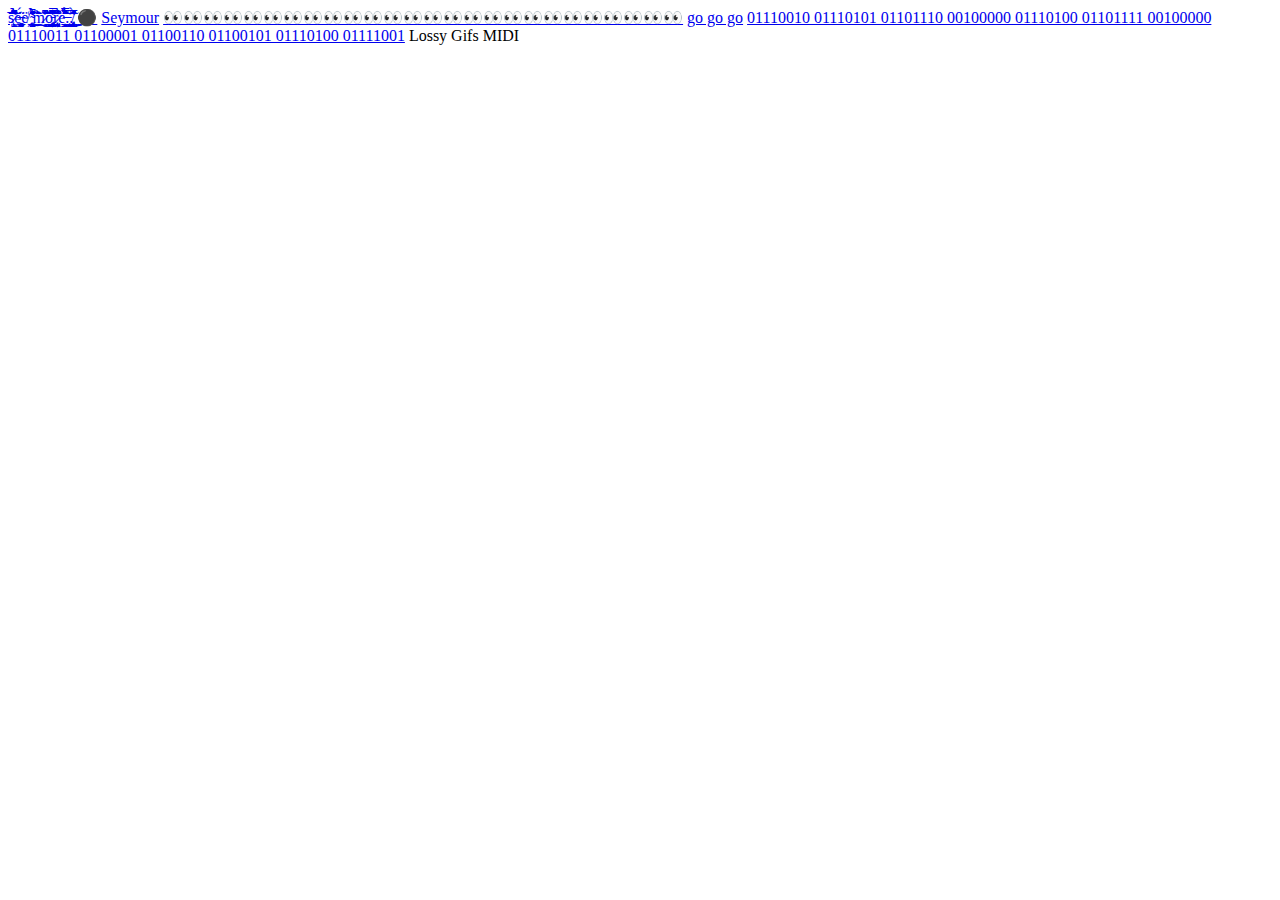
==== deep.html @ 61b19025 "Initial commit" ====
<!DOCTYPE html>
<html lang="en">
<head>
    <meta charset="UTF-8">
    <meta name="viewport" content="width=device-width, initial-scale=1.0">
    <title>: |</title>
</head>
<body>
    <a href="./the_maze/3.html">s̷̨̛̻͕̺̽̈́͌̅̋̉̓̃̄̉̎͆́͘̕͝͝͝ȩ̶̧̩͙̲̯̱̱̻̥̹͖̻͍̝̟̬̜͚̯͉͓̱̗̮̈́ͅͅë̸͕͑ ̴̨̧̛̺̗̰̝͓̲͚͙̲͔͊͐̽̇̌͑̄̆͐̄͊̐͛̉͗͊͑̚͜͠ͅm̷͙̱͈͗̄̐̀̈̂̀̎̃͆̐͂̊͜ọ̵̡̨̱͕̠̠̬̳̜̰̪͓͈͈̣͔͓̥̦̱̰̜̪͎̪̗̰̊̈́̀̅͗̃̃̎̇̎́͌̓̓̈́̊͊̿̑̽̀͛͆̈̒̕͝r̷̨͕͕̣͍̤̰̝̖̦͔͕͓̩͔͔̭̲̅̽̾͌̉́̊̀̂̐͂ͅͅͅȅ̵̝̳̬͈͎̼̟̇̉̈́̂͐̈̒̃͛́̔̈̎̋̔̾̉̏̇͌̾̂̿̊͜͝͝ͅ.̵̜͈̜̼̻̊͘.̸̡̨̢̧̛̩̺̘̲̲̖̹͇̟̻͂͐̊̒̀̅̂̐̃̕͜ͅ</a>
    <a href="void.html">⚫</a>
    <a href="./the_maze/1.html">Seymour</a>
    <a href="./the_maze/5.html">👀👀👀👀👀👀👀👀👀👀👀👀👀👀👀👀👀👀👀👀👀👀👀👀👀👀</a>
    <a href="./the_maze/2.html">go go go</a>
    <a href="./the_maze/4.html">01110010 01110101 01101110 00100000 01110100 01101111 00100000 01110011 01100001 01100110 01100101 01110100 01111001</a>
    Lossy Gifs
    MIDI
</body>
</html>
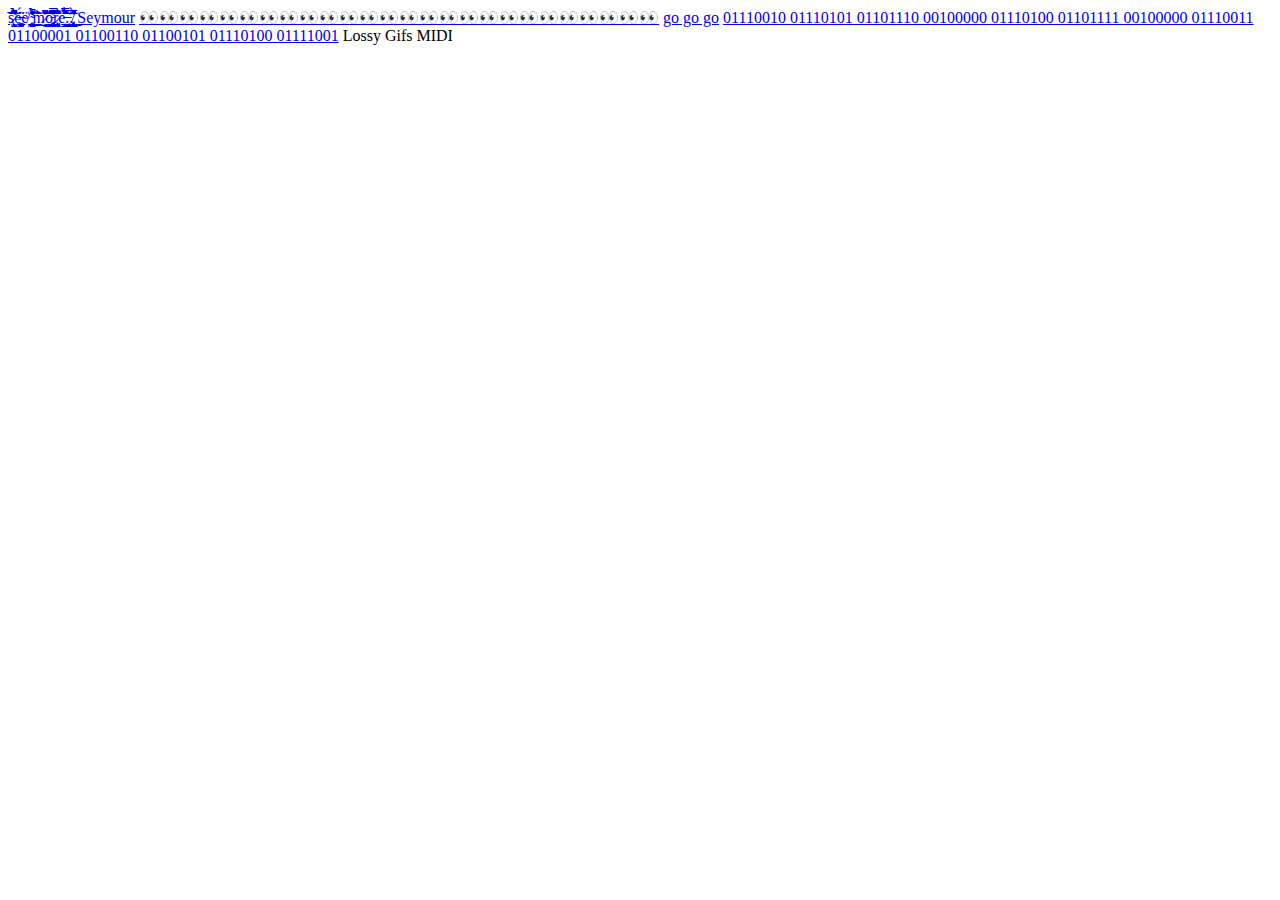
==== commit 8bd663f1: "Puts basic white noise modulator on void page" ====
--- a/deep.html
+++ b/deep.html
@@ -6,8 +6,7 @@
     <title>: |</title>
 </head>
 <body>
-    <a href="./the_maze/3.html">s̷̨̛̻͕̺̽̈́͌̅̋̉̓̃̄̉̎͆́͘̕͝͝͝ȩ̶̧̩͙̲̯̱̱̻̥̹͖̻͍̝̟̬̜͚̯͉͓̱̗̮̈́ͅͅë̸͕͑ ̴̨̧̛̺̗̰̝͓̲͚͙̲͔͊͐̽̇̌͑̄̆͐̄͊̐͛̉͗͊͑̚͜͠ͅm̷͙̱͈͗̄̐̀̈̂̀̎̃͆̐͂̊͜ọ̵̡̨̱͕̠̠̬̳̜̰̪͓͈͈̣͔͓̥̦̱̰̜̪͎̪̗̰̊̈́̀̅͗̃̃̎̇̎́͌̓̓̈́̊͊̿̑̽̀͛͆̈̒̕͝r̷̨͕͕̣͍̤̰̝̖̦͔͕͓̩͔͔̭̲̅̽̾͌̉́̊̀̂̐͂ͅͅͅȅ̵̝̳̬͈͎̼̟̇̉̈́̂͐̈̒̃͛́̔̈̎̋̔̾̉̏̇͌̾̂̿̊͜͝͝ͅ.̵̜͈̜̼̻̊͘.̸̡̨̢̧̛̩̺̘̲̲̖̹͇̟̻͂͐̊̒̀̅̂̐̃̕͜ͅ</a>
-    <a href="void.html">⚫</a>
+    <a href="./the_maze/void.html">s̷̨̛̻͕̺̽̈́͌̅̋̉̓̃̄̉̎͆́͘̕͝͝͝ȩ̶̧̩͙̲̯̱̱̻̥̹͖̻͍̝̟̬̜͚̯͉͓̱̗̮̈́ͅͅë̸͕͑ ̴̨̧̛̺̗̰̝͓̲͚͙̲͔͊͐̽̇̌͑̄̆͐̄͊̐͛̉͗͊͑̚͜͠ͅm̷͙̱͈͗̄̐̀̈̂̀̎̃͆̐͂̊͜ọ̵̡̨̱͕̠̠̬̳̜̰̪͓͈͈̣͔͓̥̦̱̰̜̪͎̪̗̰̊̈́̀̅͗̃̃̎̇̎́͌̓̓̈́̊͊̿̑̽̀͛͆̈̒̕͝r̷̨͕͕̣͍̤̰̝̖̦͔͕͓̩͔͔̭̲̅̽̾͌̉́̊̀̂̐͂ͅͅͅȅ̵̝̳̬͈͎̼̟̇̉̈́̂͐̈̒̃͛́̔̈̎̋̔̾̉̏̇͌̾̂̿̊͜͝͝ͅ.̵̜͈̜̼̻̊͘.̸̡̨̢̧̛̩̺̘̲̲̖̹͇̟̻͂͐̊̒̀̅̂̐̃̕͜ͅ</a>
     <a href="./the_maze/1.html">Seymour</a>
     <a href="./the_maze/5.html">👀👀👀👀👀👀👀👀👀👀👀👀👀👀👀👀👀👀👀👀👀👀👀👀👀👀</a>
     <a href="./the_maze/2.html">go go go</a>
